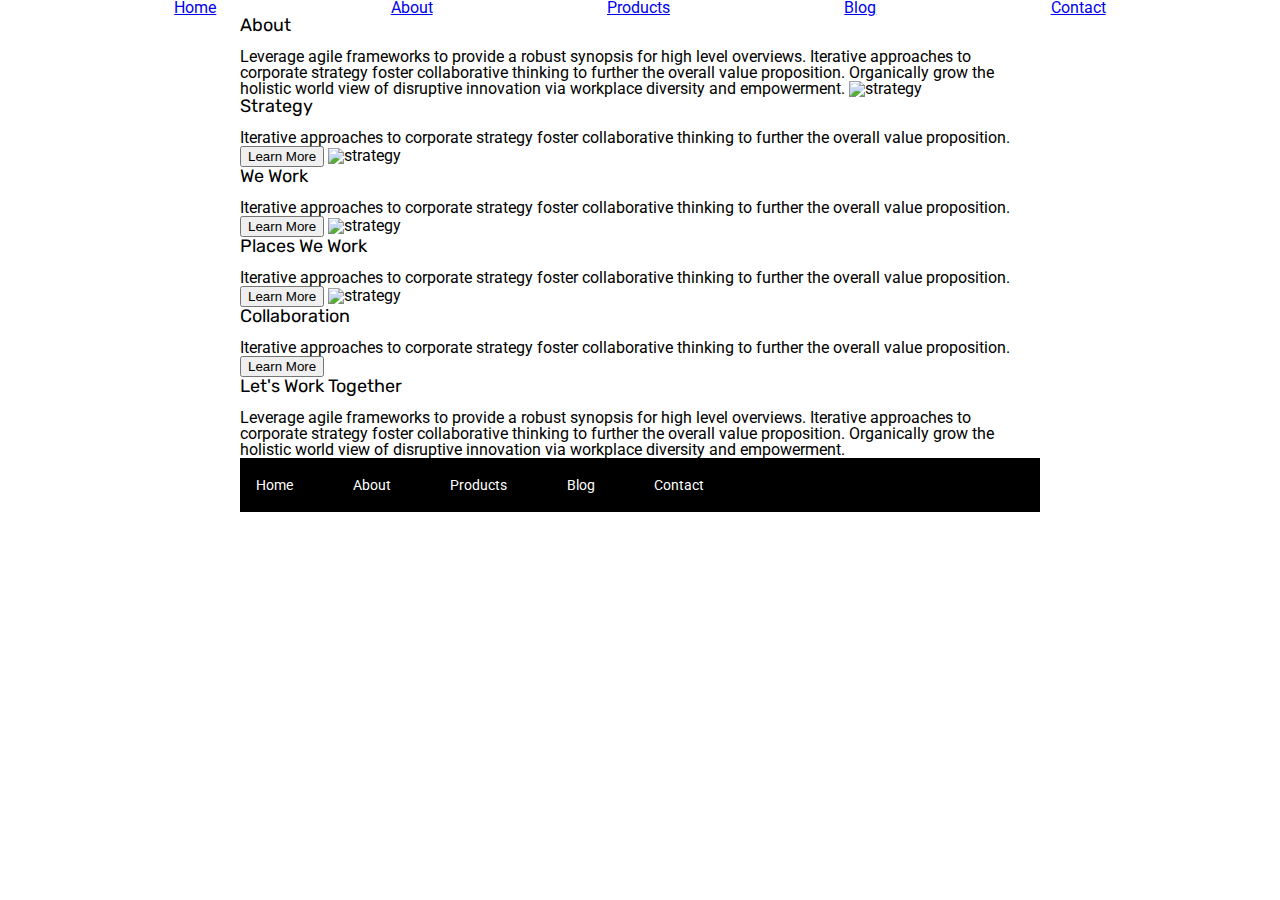
==== about.html @ 6aa331d4 "update sprint" ====
<!doctype html>

<html lang="en">
<head>
  <meta charset="utf-8">

  <title>Sprint Challenge - About</title>

  <link href="https://fonts.googleapis.com/css?family=Roboto|Rubik" rel="stylesheet">
  <link rel="stylesheet" href="css/index.css">

</head>

<body>
  <nav>
    <a href="#">Home</a>
    <a href="about.html">About</a>
    <a href="#">Products</a>
    <a href="#">Blog</a>
    <a href="#">Contact</a>
  </nav>
    <div class="container about-page">
     
    <h2>About</h2>

    Leverage agile frameworks to provide a robust synopsis for high level overviews. Iterative approaches to corporate strategy foster collaborative thinking to further the overall value proposition. Organically grow the holistic world view of disruptive innovation via workplace diversity and empowerment.


    <img src="img/about-plan.png" alt="strategy">
    
    <h2>Strategy</h2>
    
    Iterative approaches to corporate strategy foster collaborative thinking to further the overall value proposition.

    <button>Learn More</button>



    <img src="img/about-working.png" alt="strategy">
    
    <h2> We Work</h2>
    
    Iterative approaches to corporate strategy foster collaborative thinking to further the overall value proposition.

    <button>Learn More</button>



    <img src="img/about-office.png" alt="strategy">
    
    <h2>Places We Work</h2>

    Iterative approaches to corporate strategy foster collaborative thinking to further the overall value proposition.

    <button>Learn More</button>

    <img src="img/about-meeting.png" alt="strategy">
    
    <h2>Collaboration</h2>
    
    Iterative approaches to corporate strategy foster collaborative thinking to further the overall value proposition.

    <button>Learn More</button>

    <h2>Let's Work Together</h2>

    Leverage agile frameworks to provide a robust synopsis for high level overviews. Iterative approaches to corporate strategy foster collaborative thinking to further the overall value proposition. Organically grow the holistic world view of disruptive innovation via workplace diversity and empowerment.
        
      <footer>
        <nav>
          <a href="index.html">Home</a>
          <a href="#">About</a>
          <a href="#">Products</a>
          <a href="#">Blog</a>
          <a href="#">Contact</a>
        </nav>
      </footer>
    </div><!-- container -->        
</body>
</html>
---- css/index.css ----
/* http://meyerweb.com/eric/tools/css/reset/ 
   v2.0 | 20110126
   License: none (public domain)
*/

html, body, div, span, applet, object, iframe,
h1, h2, h3, h4, h5, h6, p, blockquote, pre,
a, abbr, acronym, address, big, cite, code,
del, dfn, em, img, ins, kbd, q, s, samp,
small, strike, strong, sub, sup, tt, var,
b, u, i, center,
dl, dt, dd, ol, ul, li,
fieldset, form, label, legend,
table, caption, tbody, tfoot, thead, tr, th, td,
article, aside, canvas, details, embed, 
figure, figcaption, footer, header, hgroup, 
menu, nav, output, ruby, section, summary,
time, mark, audio, video {
	margin: 0;
	padding: 0;
	border: 0;
	font-size: 100%;
	font: inherit;
	vertical-align: baseline;
}
/* HTML5 display-role reset for older browsers */
article, aside, details, figcaption, figure, 
footer, header, hgroup, menu, nav, section {
	display: block;
}
body {
	line-height: 1;
}
nav{
    display: flex;
    justify-content: space-evenly;
    align-content: center;
}
ol, ul {
	list-style: none;
}
blockquote, q {
	quotes: none;
}
blockquote:before, blockquote:after,
q:before, q:after {
	content: '';
	content: none;
}
table {
	border-collapse: collapse;
	border-spacing: 0;
}

* {
    box-sizing: border-box;
}

html, body {
    height: 100%;
    font-family: 'Roboto', sans-serif;
}

h1, h2, h3, h4, h5 {
    font-size: 18px;
    margin-bottom: 15px;
    font-family: 'Rubik', sans-serif;
}

p {
    line-height: 1.4;
}

.container {
    width: 800px;
    margin: 0 auto;
}

.top-content {
    display: flex;
    flex-wrap: wrap;
    justify-content: space-evenly;
    margin-bottom: 20px;
    border-bottom: 1px dashed black;
}

.top-content .text-container {
    width: 48%;
    padding: 0 1%;
    padding-bottom: 20px;  
}

.middle-content {
    margin-bottom: 20px;
    border-bottom: 1px dashed black;
}

.middle-content h2 {
    padding: 0 2%;
    margin-bottom: 0;
}

.middle-content .boxes .box {
    display: flex;
    flex-wrap: wrap;
    justify-content: space-evenly;
}

.middle-content .boxes .box {
    width: 12.5%;
    height: 100px;
    /*background: black;*/
    margin: 20px 2.5%;
    color: white;
    display: flex;
    align-items: center;
    justify-content: center;
}
.boxes{
    display: flex;

}
.box1{ 
    background-color:teal ;
}
.box2{
    background-color: gold;
}
.box3{
    background-color: cadetblue;
}
.box4{
    background-color: coral ;

}
.box5{
    background-color: crimson;
}
.box6{
    background-color:forestgreen ;
}
.box7{
    background-color: darkorchid;
}

.bottom-content {
    display: flex;
    margin: 0 2% 20px;
    justify-content: space-around;
}

.bottom-content .text-container {
    padding-right: 4%;
}

.bottom-content .text-container:last-child {
    padding-right: 0;
}

footer {
    width: 100%;
    background: black;
}

footer nav {
    width: 60%;
    display: flex;
    justify-content: space-between;
    align-items: center;
    padding: 20px 2%;
    font-size: 14px;
}

footer nav a {
    color: white;
    text-decoration: none;
}
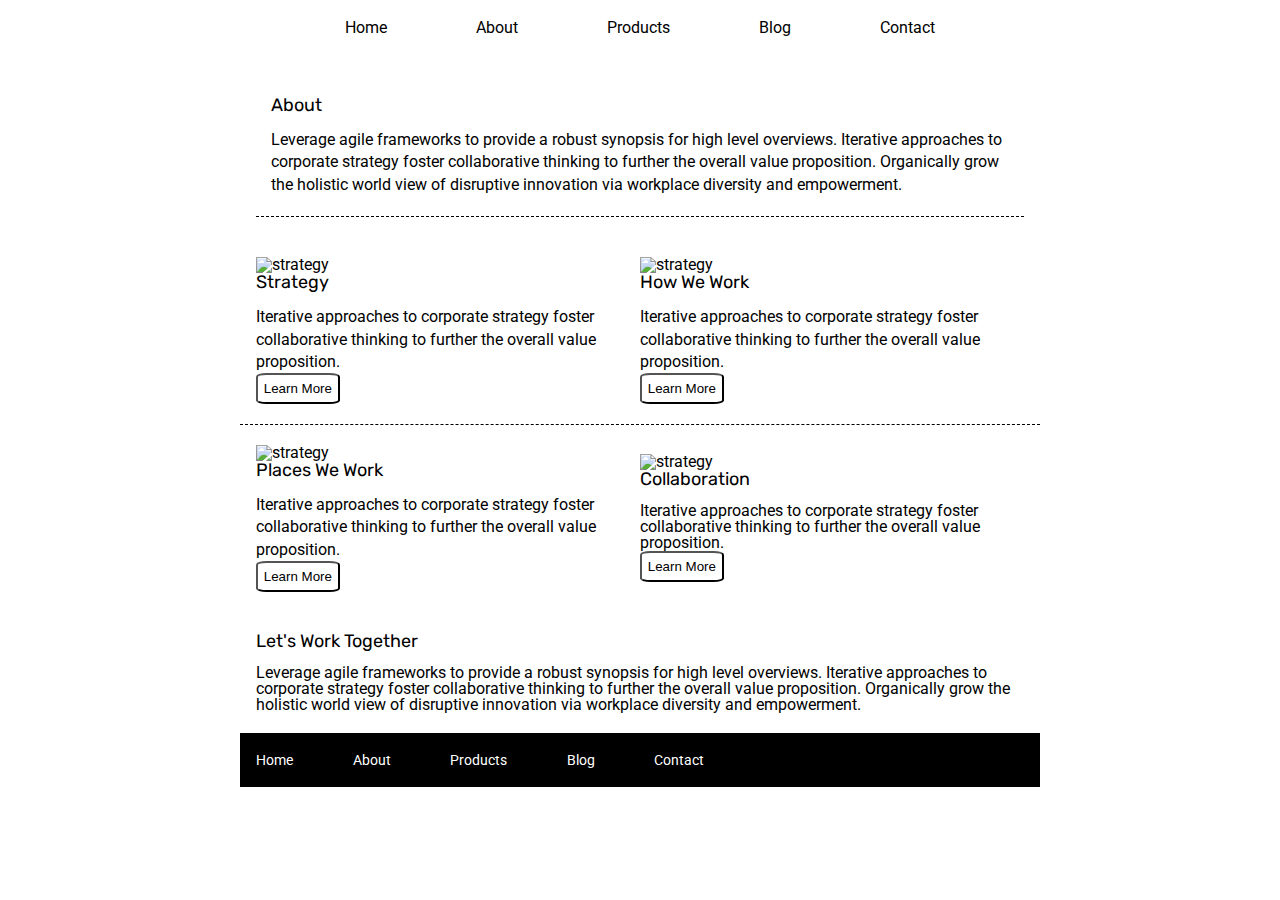
==== commit f4c5ac88: "updated" ====
--- a/about.html
+++ b/about.html
@@ -12,60 +12,71 @@
 </head>
 
 <body>
-  <nav>
-    <a href="#">Home</a>
-    <a href="about.html">About</a>
-    <a href="#">Products</a>
-    <a href="#">Blog</a>
-    <a href="#">Contact</a>
-  </nav>
-    <div class="container about-page">
-     
-    <h2>About</h2>
+  <div class="container">
+  
+    <nav>
+      <a href="index.html">Home</a>
+      <a href="about.html">About</a>
+      <a href="#">Products</a>
+      <a href="#">Blog</a>
+      <a href="#">Contact</a>
+    </nav>
+    <section class="containerTop">
+      <div class="about-page">
+      
+        <h2>About</h2>
 
-    Leverage agile frameworks to provide a robust synopsis for high level overviews. Iterative approaches to corporate strategy foster collaborative thinking to further the overall value proposition. Organically grow the holistic world view of disruptive innovation via workplace diversity and empowerment.
+        <p>Leverage agile frameworks to provide a robust synopsis for high level overviews. Iterative approaches to corporate strategy foster collaborative thinking to further the overall value proposition. Organically grow the holistic world view of disruptive innovation via workplace diversity and empowerment.</p>
+      </div>
+   </section>
+   <section class="firstSec"><!--first section containing strategy and "how we work"-->
+     <div class="strategy">
+      <img src="img/about-plan.png" alt="strategy">
+      
+      <h2>Strategy</h2>
+      
+      <p>Iterative approaches to corporate strategy foster collaborative thinking to further the overall value proposition.</p>
 
+      <button>Learn More</button>
+    </div>
 
-    <img src="img/about-plan.png" alt="strategy">
+  <div class="HWW">
+    <img src="img/about-working.png" alt="strategy">
     
-    <h2>Strategy</h2>
+    <h2>How We Work</h2>
     
-    Iterative approaches to corporate strategy foster collaborative thinking to further the overall value proposition.
+    <p>Iterative approaches to corporate strategy foster collaborative thinking to further the overall value proposition.</p>
 
     <button>Learn More</button>
+  </div>
+  </section>
 
-
-
-    <img src="img/about-working.png" alt="strategy">
-    
-    <h2> We Work</h2>
-    
-    Iterative approaches to corporate strategy foster collaborative thinking to further the overall value proposition.
-
-    <button>Learn More</button>
-
-
-
+<section class="secondSec">
+  <div>
     <img src="img/about-office.png" alt="strategy">
     
     <h2>Places We Work</h2>
 
-    Iterative approaches to corporate strategy foster collaborative thinking to further the overall value proposition.
-
+    <p>Iterative approaches to corporate strategy foster collaborative thinking to further the overall value proposition.</p>
     <button>Learn More</button>
-
+  </div>
+    
+  <div>
     <img src="img/about-meeting.png" alt="strategy">
     
     <h2>Collaboration</h2>
     
-    Iterative approaches to corporate strategy foster collaborative thinking to further the overall value proposition.
+    <p></p>Iterative approaches to corporate strategy foster collaborative thinking to further the overall value proposition.</p>
+    <button>Learn More</button>
+  </div>
 
-    <button>Learn More</button>
-
+    
+  </section >
+<section class="work-together">
     <h2>Let's Work Together</h2>
 
-    Leverage agile frameworks to provide a robust synopsis for high level overviews. Iterative approaches to corporate strategy foster collaborative thinking to further the overall value proposition. Organically grow the holistic world view of disruptive innovation via workplace diversity and empowerment.
-        
+    <p></p>Leverage agile frameworks to provide a robust synopsis for high level overviews. Iterative approaches to corporate strategy foster collaborative thinking to further the overall value proposition. Organically grow the holistic world view of disruptive innovation via workplace diversity and empowerment.</p>
+  </section>  
       <footer>
         <nav>
           <a href="index.html">Home</a>
@@ -75,6 +86,6 @@
           <a href="#">Contact</a>
         </nav>
       </footer>
-    </div><!-- container -->        
+  </div><!-- container -->        
 </body>
 </html>--- a/css/index.css
+++ b/css/index.css
@@ -35,7 +35,14 @@
     display: flex;
     justify-content: space-evenly;
     align-content: center;
-}
+    padding: 20px 2%;
+    color: black;
+}
+a {
+
+    color: black;
+    text-decoration:none;
+    }
 ol, ul {
 	list-style: none;
 }
@@ -100,11 +107,6 @@
     margin-bottom: 0;
 }
 
-.middle-content .boxes .box {
-    display: flex;
-    flex-wrap: wrap;
-    justify-content: space-evenly;
-}
 
 .middle-content .boxes .box {
     width: 12.5%;
@@ -115,11 +117,11 @@
     display: flex;
     align-items: center;
     justify-content: center;
-}
-.boxes{
-    display: flex;
-
-}
+    width: 10%;
+    justify-content: space-evenly;
+    flex-wrap: wrap;
+}
+
 .box1{ 
     background-color:teal ;
 }
@@ -141,6 +143,15 @@
 }
 .box7{
     background-color: darkorchid;
+}
+.box8{
+    background-color: hotpink ;
+}
+.box9{
+    background-color: indigo;
+}
+.box10{
+    background-color: dodgerblue;
 }
 
 .bottom-content {
@@ -174,4 +185,45 @@
 footer nav a {
     color: white;
     text-decoration: none;
-}+}
+
+/* about page css information*/
+.about-page{
+    border-bottom: 1px dashed black;
+    padding: 20px 2%;
+
+}
+.containerTop{
+    display: flex;
+    justify-content: space-between;
+    align-items: center;
+    padding: 20px 2%;
+
+}
+.firstSec {
+    display: flex;
+    justify-content: space-between;
+    align-items: center;
+    padding: 20px 2%;
+    border-bottom: 1px dashed black;
+   
+    
+
+}
+.secondSec{
+    display: flex;
+    justify-content: space-between;
+    align-items: center;
+    padding: 20px 2%;
+    
+   
+}
+button{
+    border-radius:12.5% ;
+    background-color: white;
+    padding: 1.5%;
+    text-align: center;
+}
+.work-together{
+    padding: 20px 2%;
+}
